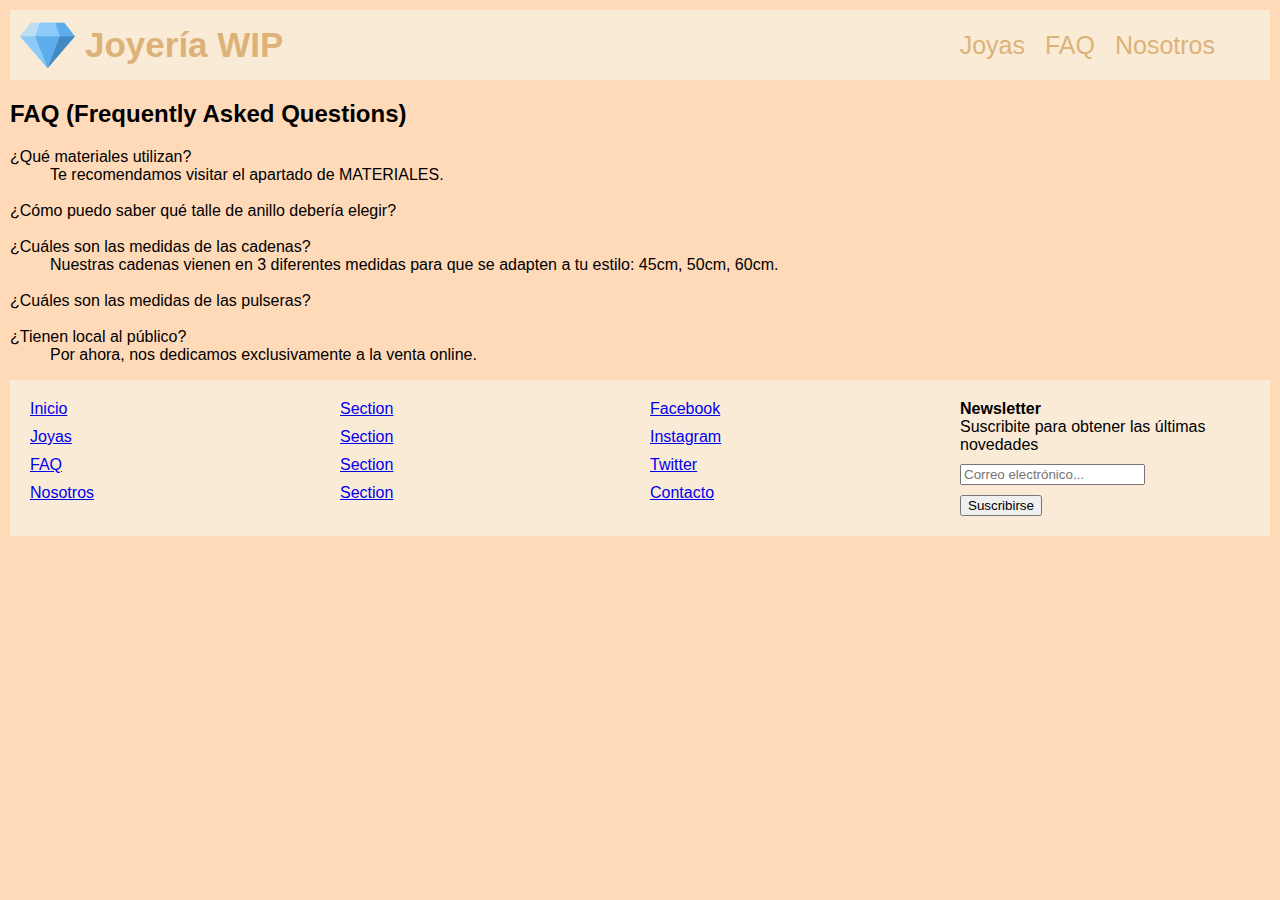
==== pages/faq.html @ 04aa2103 "Initial commit" ====
<!DOCTYPE html>
<html lang="en">

<head>
  <meta charset="UTF-8">
  <meta http-equiv="X-UA-Compatible" content="IE=edge">
  <meta name="viewport" content="width=device-width, initial-scale=1.0">
  <title>Joyeria WIP</title>
  <link rel="shortcut icon" href="media/favicon-32x32.png" type="image/x-icon">
  <link rel="stylesheet" href="../styles/main.css">
  <link href="https://cdn.jsdelivr.net/npm/bootstrap@5.3.0-alpha3/dist/css/bootstrap.min.css" rel="stylesheet"
    integrity="sha384-KK94CHFLLe+nY2dmCWGMq91rCGa5gtU4mk92HdvYe+M/SXH301p5ILy+dN9+nJOZ" crossorigin="anonymous">
</head>

<body class="bg-peachpuff">
  <header>
    <a href="../index.html" class="logo">
      <img src="../media/apple-touch-icon.png" alt="logo">
      <h2>Joyería WIP</h2>

      <nav>
        <a href="joyas.html">Joyas</a>
        <a href="#">FAQ</a>
        <a href="nosotros.html">Nosotros</a>
      </nav>

  </header>

  <main>
    <h2>FAQ (Frequently Asked Questions)</h2>
    <dl>
      <dt>¿Qué materiales utilizan?</dt>
      <dd>Te recomendamos visitar el apartado de MATERIALES.
        <!-- Esto va a tener un hyperlink a otro HTML detallando los materiales. --> </dd>
      <br>
      <dt>¿Cómo puedo saber qué talle de anillo debería elegir?</dt>
      <dd><!-- Acá dejar foto de tabla de mediciones --> </dd>
      <br>
      <dt>¿Cuáles son las medidas de las cadenas?</dt>
      <dd>Nuestras cadenas vienen en 3 diferentes medidas para que se adapten a tu estilo: 45cm, 50cm, 60cm.</dd>
      <br>
      <dt>¿Cuáles son las medidas de las pulseras?</dt>
      <dd><!-- TABLA DE TALLES DE PULSERA --> </dd>
      <br>
      <dt>¿Tienen local al público?</dt>
      <dd>Por ahora, nos dedicamos exclusivamente a la venta online.</dd>



    </dl>
  </main>

  <footer>
    <div class="container">
      <div class="col">
        <nav>
          <ul>
            <li><a href="../index.html">Inicio</a></li>
            <li><a href="joyas.html">Joyas</a></li>
            <li><a href="#">FAQ</a></li>
            <li><a href="nosotros.html">Nosotros</a></li>
          </ul>
        </nav>
      </div>
      <div class="col">
        <nav>
          <ul>
            <li><a href="#">Section</a></li>
            <li><a href="#">Section</a></li>
            <li><a href="#">Section</a></li>
            <li><a href="#">Section</a></li>
          </ul>
        </nav>
      </div>
      <div class="col">
        <nav>
          <ul>
            <li><a href="#">Facebook</a></li>
            <li><a href="#">Instagram</a></li>
            <li><a href="#">Twitter</a></li>
            <li><a href="#">Contacto</a></li>
          </ul>
        </nav>
      </div>
      <div class="col newsletter-form">
        <form action="#" method="post">
          <h4>Newsletter</h4>
          <p>Suscribite para obtener las últimas novedades</p>
          <input type="email" name="email" placeholder="Correo electrónico...">
          <button type="submit">Suscribirse</button>
        </form>
      </div>
    </div>
  </footer>

  <script src="https://cdn.jsdelivr.net/npm/bootstrap@5.3.0-alpha3/dist/js/bootstrap.bundle.min.js"
    integrity="sha384-ENjdO4Dr2bkBIFxQpeoTz1HIcje39Wm4jDKdf19U8gI4ddQ3GYNS7NTKfAdVQSZe" crossorigin="anonymous"></script>
</body>

</html>
---- styles/main.css ----
/* Header */
header {
  display: flex;
  height: 70px;
  margin-bottom: 20px;
  background-color: antiquewhite;
  justify-content: space-between;
  align-items: center;
}

header nav {
  display: flex;
  margin-right: 15px;
  font-size: 25px;
  align-items: center;
  padding-right: 20px;
}

header nav a {
  text-decoration: none;
  margin-right: 20px;
  color: rgb(221, 178, 121);
}

.logo {
  display: flex;
  height: 55px;
  margin: 10px;
  text-decoration: none;
}

.logo h2 {
  font-size: 35px;
  align-self: center;
  margin-left: 10px;
  color: rgb(221, 178, 121);
}


/* Body */
body.bg-peachpuff {
  background-color: peachpuff;
  font-family: 'Gill Sans', 'Gill Sans MT', Calibri, 'Trebuchet MS', sans-serif;
  margin: 10px;
}

.product-container {
  display: flex;
  flex-wrap: wrap;
  justify-content: space-between;
}

.product {
  flex: 0 0 calc(33.33% - 20px);
  margin: 10px;
  text-align: center;
}

img.producto {
  max-width: 100%;
  height: auto;
  width: 500px;
  height: 500px;
}

img.banner {
  max-width: 100%;
  height: auto;
}

#inicio {
  display: flex;
  justify-content: center;
  align-items: center;
  flex-direction: column;
}

#inicio .banner {
  max-width: 100%;
  height: auto;
  margin-bottom: 10px;
}

#inicio button {
  display: block;
  margin: 0 auto;
  text-align: center;
}


/* Footer */
footer {
  background-color: antiquewhite;
  padding: 20px;
}

.container {
  display: flex;
  align-items: flex-start;
}

.col {
  flex: 1;
}

.col:not(:last-child) {
  margin-right: 20px;
}

nav ul {
  list-style: none;
  padding: 0;
  margin: 0;
}

nav ul li {
  margin-bottom: 10px;
}

.newsletter-form {
  flex: 1;
  text-align: right;
}

.newsletter-form form {
  text-align: left;
}

.newsletter-form h4,
.newsletter-form p {
  margin: 0;
}

.newsletter-form input[type="email"],
.newsletter-form button[type="submit"] {
  display: block;
  margin-top: 10px;
}
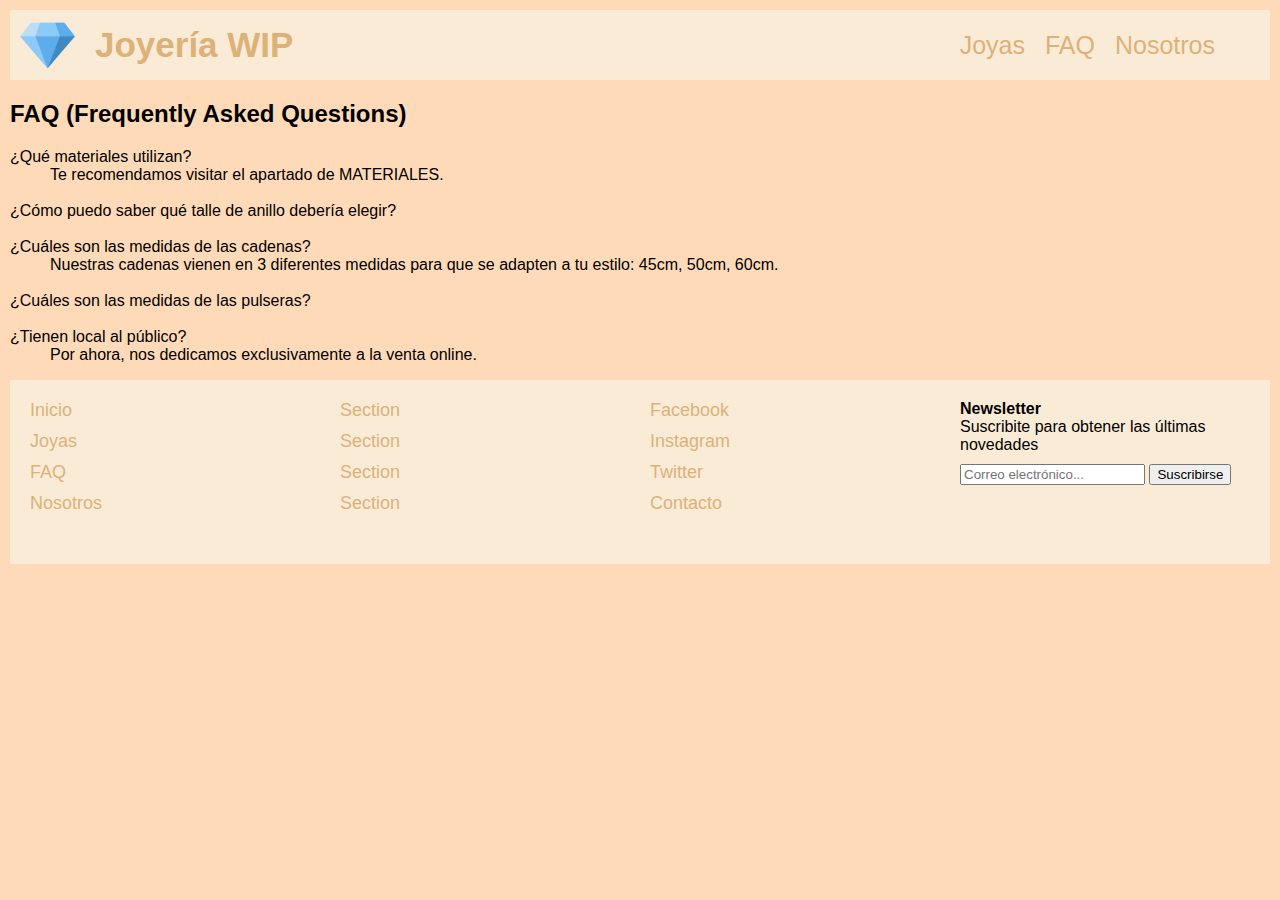
==== commit e240f399: "Media Queries + Pulido Responsive" ====
--- a/pages/faq.html
+++ b/pages/faq.html
@@ -17,7 +17,8 @@
     <a href="../index.html" class="logo">
       <img src="../media/apple-touch-icon.png" alt="logo">
       <h2>Joyería WIP</h2>
-
+    </a>
+    
       <nav>
         <a href="joyas.html">Joyas</a>
         <a href="#">FAQ</a>
--- a/styles/main.css
+++ b/styles/main.css
@@ -5,7 +5,29 @@
   margin-bottom: 20px;
   background-color: antiquewhite;
   justify-content: space-between;
-  align-items: center;
+  align-items: center
+}
+
+.logo {
+  display: flex;
+  height: 55px;
+  margin: 10px;
+  text-decoration: none;
+}
+
+.logo img {
+  height: 100%;
+}
+.logo h2 {
+  padding: 10px;
+  font-size: 35px;
+  align-self: center;
+  margin-left: 10px;
+  color: rgb(221, 178, 121);
+}
+
+.logo h2:hover{
+  color: grey;
 }
 
 header nav {
@@ -22,18 +44,8 @@
   color: rgb(221, 178, 121);
 }
 
-.logo {
-  display: flex;
-  height: 55px;
-  margin: 10px;
-  text-decoration: none;
-}
-
-.logo h2 {
-  font-size: 35px;
-  align-self: center;
-  margin-left: 10px;
-  color: rgb(221, 178, 121);
+header nav a:hover{
+  color:grey;
 }
 
 
@@ -45,22 +57,39 @@
 }
 
 .product-container {
-  display: flex;
-  flex-wrap: wrap;
-  justify-content: space-between;
+  display: grid;
+  grid-template-columns: repeat(auto-fit, minmax(300px, 1fr));
+  grid-gap: 20px;
 }
 
 .product {
-  flex: 0 0 calc(33.33% - 20px);
-  margin: 10px;
-  text-align: center;
-}
-
-img.producto {
+  display: flex;
+  flex-direction: column;
+  align-items: center;
+  justify-content: center;
+  padding: 20px;
+}
+
+.product:hover {
+  box-shadow: 0 4px 8px rgba(0, 0, 0, 0.2);
+}
+
+
+.product h3 {
+  font-size: 22px;
+  margin-top: 20px;
+}
+
+.product p {
+  font-size: 16px;
+  color: gray;
+}
+
+.product img.producto {
   max-width: 100%;
   height: auto;
-  width: 500px;
-  height: 500px;
+  object-fit: contain;
+  max-height: 300px;
 }
 
 img.banner {
@@ -73,6 +102,7 @@
   justify-content: center;
   align-items: center;
   flex-direction: column;
+  margin-bottom: 20px;
 }
 
 #inicio .banner {
@@ -81,10 +111,16 @@
   margin-bottom: 10px;
 }
 
-#inicio button {
+#inicio .btn-default {
   display: block;
   margin: 0 auto;
   text-align: center;
+  background-color: antiquewhite;
+  color: rgb(221, 178, 121);
+}
+
+#inicio .btn-default:hover {
+background-color: grey;
 }
 
 
@@ -96,11 +132,13 @@
 
 .container {
   display: flex;
+  flex-wrap: wrap;
   align-items: flex-start;
 }
 
 .col {
   flex: 1;
+  margin-bottom: 20px;
 }
 
 .col:not(:last-child) {
@@ -117,6 +155,16 @@
   margin-bottom: 10px;
 }
 
+nav ul li a {
+  font-size: 18px;
+  color: rgb(221, 178, 121);
+  text-decoration: none;
+}
+
+nav ul li a:hover{
+  color: grey;
+}
+
 .newsletter-form {
   flex: 1;
   text-align: right;
@@ -133,6 +181,60 @@
 
 .newsletter-form input[type="email"],
 .newsletter-form button[type="submit"] {
-  display: block;
   margin-top: 10px;
 }
+
+/* Media Queries */
+@media only screen and (max-width: 768px) {
+  .logo {
+    justify-content: center;
+    margin-right: 0;
+  }
+
+  .logo h2 {
+    font-size: 25px;
+    margin-left: 0;
+  }
+
+  header nav {
+    display: flex;
+    margin-right: 0;
+    font-size: 20px;
+  }
+
+  header nav a {
+    margin-right: 10px;
+  }
+
+  .product-container {
+    grid-template-columns: repeat(auto-fit, minmax(250px, 1fr));
+  }
+}
+
+@media only screen and (max-width: 576px) {
+  .logo h2 {
+    font-size: 20px;
+  }
+
+  header nav {
+    display: flex;
+    font-size: 20px;
+  }
+
+  header nav a {
+    margin-right: 10px;
+  }
+
+  .product-container {
+    grid-template-columns: repeat(auto-fit, minmax(200px, 1fr));
+  }
+
+  .newsletter-form {
+    text-align: center;
+  }
+
+  .col {
+    margin-right: 0;
+  }
+}
+
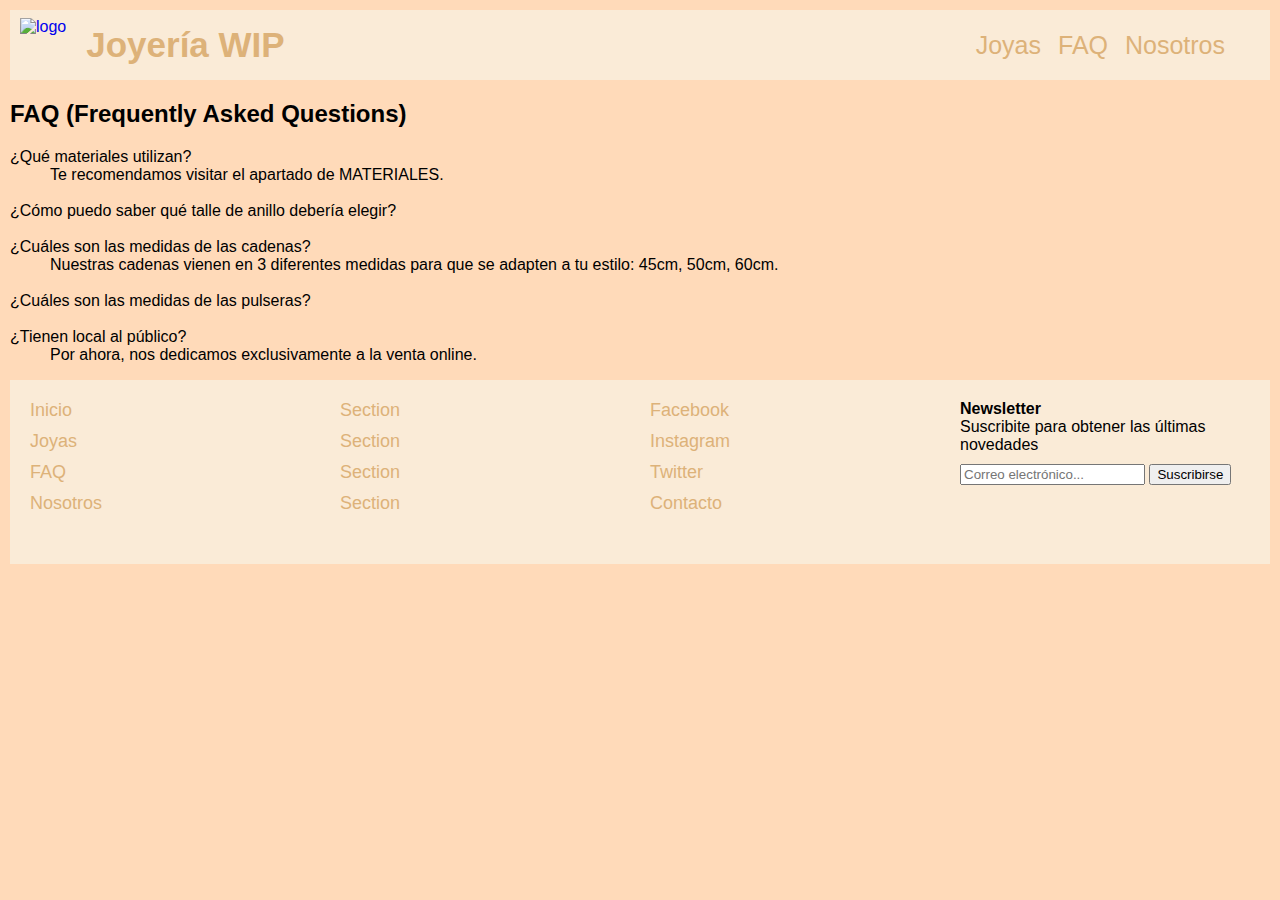
==== commit 4846a93d: "SEO + Correcciones + Start SASS" ====
--- a/pages/faq.html
+++ b/pages/faq.html
@@ -5,6 +5,8 @@
   <meta charset="UTF-8">
   <meta http-equiv="X-UA-Compatible" content="IE=edge">
   <meta name="viewport" content="width=device-width, initial-scale=1.0">
+  <meta name="description" content="Ingresa al sitio para conocer nuestras piezas únicas hechas a mano. Trabajamos con plata .925 y oro 14K y 18K.">
+  <meta name="keywords" content="Joyería, Joyas, Oro, Plata, 14K, 18K, .925, Diamantes, VVS, Anillos, Cadenas, Chains">
   <title>Joyeria WIP</title>
   <link rel="shortcut icon" href="media/favicon-32x32.png" type="image/x-icon">
   <link rel="stylesheet" href="../styles/main.css">
@@ -14,16 +16,18 @@
 
 <body class="bg-peachpuff">
   <header>
-    <a href="../index.html" class="logo">
-      <img src="../media/apple-touch-icon.png" alt="logo">
-      <h2>Joyería WIP</h2>
+    <a href="#" class="logo">
+      <img src="media/apple-touch-icon.png" alt="logo">
+      <h1>Joyería WIP</h1>
     </a>
-    
-      <nav>
-        <a href="joyas.html">Joyas</a>
-        <a href="#">FAQ</a>
-        <a href="nosotros.html">Nosotros</a>
-      </nav>
+
+    <nav>
+      <ul>
+      <li> <a href="pages/joyas.html">Joyas</a> </li>
+      <li> <a href="pages/faq.html">FAQ</a> </li>
+      <li> <a href="pages/nosotros.html">Nosotros</a> </li>
+      </ul>
+    </nav>
 
   </header>
 
--- a/styles/main.css
+++ b/styles/main.css
@@ -18,7 +18,7 @@
 .logo img {
   height: 100%;
 }
-.logo h2 {
+.logo h1 {
   padding: 10px;
   font-size: 35px;
   align-self: center;
@@ -26,7 +26,7 @@
   color: rgb(221, 178, 121);
 }
 
-.logo h2:hover{
+.logo h1:hover{
   color: grey;
 }
 
@@ -38,13 +38,18 @@
   padding-right: 20px;
 }
 
-header nav a {
+header nav ul li {
+  display: inline;
   text-decoration: none;
-  margin-right: 20px;
-  color: rgb(221, 178, 121);
-}
-
-header nav a:hover{
+  margin-right: 10px;
+  color: rgb(221, 178, 121);
+}
+
+header nav ul li a {
+font-size: 25px;
+}
+
+header nav ul li a:hover{
   color:grey;
 }
 
@@ -56,6 +61,33 @@
   margin: 10px;
 }
 
+#inicio {
+  display: flex;
+  justify-content: center;
+  align-items: center;
+  flex-direction: column;
+  margin-bottom: 20px;
+}
+
+#inicio .banner {
+  max-width: 100%;
+  height: auto;
+  margin-bottom: 20px;
+}
+
+#inicio .btn-default {
+  display: block;
+  margin: 0 auto;
+  text-align: center;
+  background-color: antiquewhite;
+  color: rgb(221, 178, 121);
+}
+
+#inicio .btn-default:hover {
+background-color: grey;
+}
+
+
 .product-container {
   display: grid;
   grid-template-columns: repeat(auto-fit, minmax(300px, 1fr));
@@ -97,32 +129,6 @@
   height: auto;
 }
 
-#inicio {
-  display: flex;
-  justify-content: center;
-  align-items: center;
-  flex-direction: column;
-  margin-bottom: 20px;
-}
-
-#inicio .banner {
-  max-width: 100%;
-  height: auto;
-  margin-bottom: 10px;
-}
-
-#inicio .btn-default {
-  display: block;
-  margin: 0 auto;
-  text-align: center;
-  background-color: antiquewhite;
-  color: rgb(221, 178, 121);
-}
-
-#inicio .btn-default:hover {
-background-color: grey;
-}
-
 
 /* Footer */
 footer {
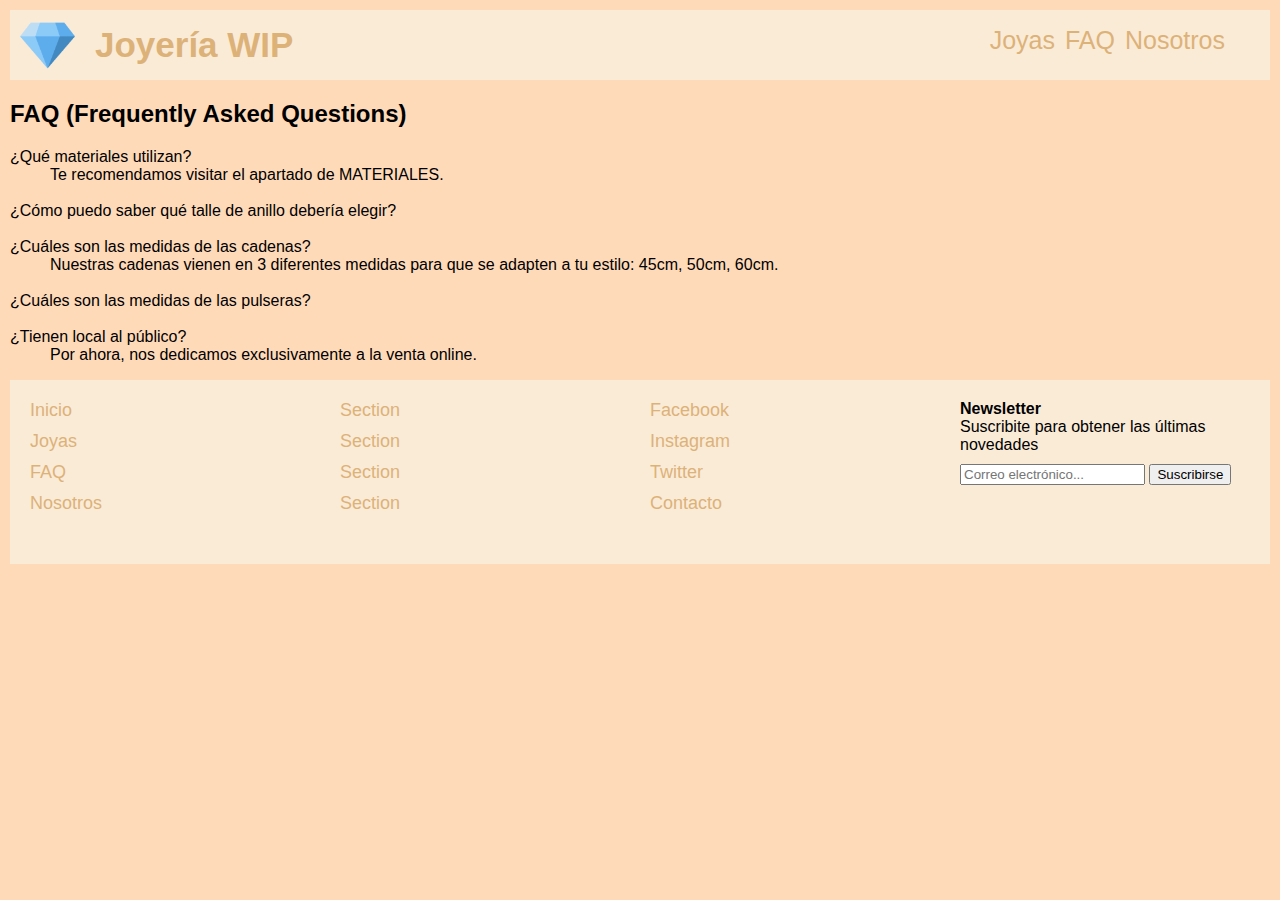
==== commit 287ab1cd: "SASS I + Correcciones" ====
--- a/pages/faq.html
+++ b/pages/faq.html
@@ -9,23 +9,23 @@
   <meta name="keywords" content="Joyería, Joyas, Oro, Plata, 14K, 18K, .925, Diamantes, VVS, Anillos, Cadenas, Chains">
   <title>Joyeria WIP</title>
   <link rel="shortcut icon" href="media/favicon-32x32.png" type="image/x-icon">
-  <link rel="stylesheet" href="../styles/main.css">
+  <link rel="stylesheet" href="../css/main.css">
   <link href="https://cdn.jsdelivr.net/npm/bootstrap@5.3.0-alpha3/dist/css/bootstrap.min.css" rel="stylesheet"
-    integrity="sha384-KK94CHFLLe+nY2dmCWGMq91rCGa5gtU4mk92HdvYe+M/SXH301p5ILy+dN9+nJOZ" crossorigin="anonymous">
+  integrity="sha384-KK94CHFLLe+nY2dmCWGMq91rCGa5gtU4mk92HdvYe+M/SXH301p5ILy+dN9+nJOZ" crossorigin="anonymous">
 </head>
 
 <body class="bg-peachpuff">
   <header>
-    <a href="#" class="logo">
-      <img src="media/apple-touch-icon.png" alt="logo">
+    <a href="../index.html" class="logo">
+      <img src="../media/apple-touch-icon.png" alt="logo">
       <h1>Joyería WIP</h1>
     </a>
 
     <nav>
       <ul>
-      <li> <a href="pages/joyas.html">Joyas</a> </li>
-      <li> <a href="pages/faq.html">FAQ</a> </li>
-      <li> <a href="pages/nosotros.html">Nosotros</a> </li>
+      <li> <a href="joyas.html">Joyas</a> </li>
+      <li> <a href="faq.html">FAQ</a> </li>
+      <li> <a href="nosotros.html">Nosotros</a> </li>
       </ul>
     </nav>
 
--- a/css/main.css
+++ b/css/main.css
@@ -0,0 +1,230 @@
+header {
+  display: flex;
+  height: 70px;
+  margin-bottom: 20px;
+  background-color: antiquewhite;
+  justify-content: space-between;
+  align-items: center;
+}
+
+header .logo {
+  display: flex;
+  height: 55px;
+  margin: 10px;
+  text-decoration: none;
+}
+
+header .logo img {
+  height: 100%;
+}
+
+header .logo h1 {
+  padding: 10px;
+  font-size: 35px;
+  align-self: center;
+  margin-left: 10px;
+  color: rgb(221, 178, 121);
+}
+
+header .logo h1:hover {
+  color: grey;
+}
+
+header nav {
+  display: flex;
+  margin-right: 15px;
+  font-size: 25px;
+  align-items: center;
+  padding-right: 20px;
+}
+
+header nav ul {
+  display: flex;
+  list-style: none;
+  margin: 0;
+  padding: 0;
+}
+
+header nav ul li {
+  margin-right: 10px;
+}
+
+header nav ul li a {
+  text-decoration: none;
+  color: rgb(221, 178, 121);
+  font-size: 25px;
+}
+
+header nav ul li a:hover {
+  color: grey;
+}
+
+body.bg-peachpuff {
+  background-color: peachpuff;
+  font-family: "Gill Sans", "Gill Sans MT", Calibri, "Trebuchet MS", sans-serif;
+  margin: 10px;
+}
+
+#inicio {
+  display: flex;
+  justify-content: center;
+  align-items: center;
+  flex-direction: column;
+  margin-bottom: 20px;
+}
+
+#inicio .banner {
+  max-width: 100%;
+  height: auto;
+  margin-bottom: 20px;
+}
+
+#inicio .btn-default {
+  display: block;
+  margin: 0 auto;
+  text-align: center;
+  background-color: antiquewhite;
+  color: rgb(221, 178, 121);
+}
+
+#inicio .btn-default:hover {
+  background-color: grey;
+}
+
+.product-container {
+  display: grid;
+  grid-template-columns: repeat(auto-fit, minmax(300px, 1fr));
+  grid-gap: 20px;
+}
+
+.product {
+  display: flex;
+  flex-direction: column;
+  align-items: center;
+  justify-content: center;
+  padding: 20px;
+}
+
+.product:hover {
+  box-shadow: 0 4px 8px rgba(0, 0, 0, 0.2);
+}
+
+.product h3 {
+  font-size: 22px;
+  margin-top: 20px;
+}
+
+.product p {
+  font-size: 16px;
+  color: grey;
+}
+
+.product img.producto {
+  max-width: 100%;
+  height: auto;
+  object-fit: contain;
+  max-height: 300px;
+}
+
+img.banner {
+  max-width: 100%;
+  height: auto;
+}
+
+footer {
+  background-color: antiquewhite;
+  padding: 20px;
+}
+
+.container {
+  display: flex;
+  flex-wrap: wrap;
+  align-items: flex-start;
+}
+
+.col {
+  flex: 1;
+  margin-bottom: 20px;
+}
+
+.col:not(:last-child) {
+  margin-right: 20px;
+}
+
+nav ul {
+  list-style: none;
+  padding: 0;
+  margin: 0;
+}
+nav ul li {
+  margin-bottom: 10px;
+}
+nav ul li a {
+  font-size: 18px;
+  color: rgb(221, 178, 121);
+  text-decoration: none;
+}
+nav ul li a:hover {
+  color: grey;
+}
+
+.newsletter-form {
+  flex: 1;
+  text-align: right;
+}
+.newsletter-form form {
+  text-align: left;
+}
+.newsletter-form h4,
+.newsletter-form p {
+  margin: 0;
+}
+.newsletter-form input[type=email],
+.newsletter-form button[type=submit] {
+  margin-top: 10px;
+}
+
+@media only screen and (max-width: 768px) {
+  .logo {
+    justify-content: center;
+    margin-right: 0;
+  }
+  .logo h2 {
+    font-size: 25px;
+    margin-left: 0;
+  }
+  header nav {
+    display: flex;
+    margin-right: 0;
+    font-size: 20px;
+  }
+  header nav a {
+    margin-right: 10px;
+  }
+  .product-container {
+    grid-template-columns: repeat(auto-fit, minmax(250px, 1fr));
+  }
+}
+@media only screen and (max-width: 576px) {
+  .logo h2 {
+    font-size: 20px;
+  }
+  header nav {
+    display: flex;
+    font-size: 20px;
+  }
+  header nav a {
+    margin-right: 10px;
+  }
+  .product-container {
+    grid-template-columns: repeat(auto-fit, minmax(200px, 1fr));
+  }
+  .newsletter-form {
+    text-align: center;
+  }
+  .col {
+    margin-right: 0;
+  }
+}
+
+/*# sourceMappingURL=main.css.map */
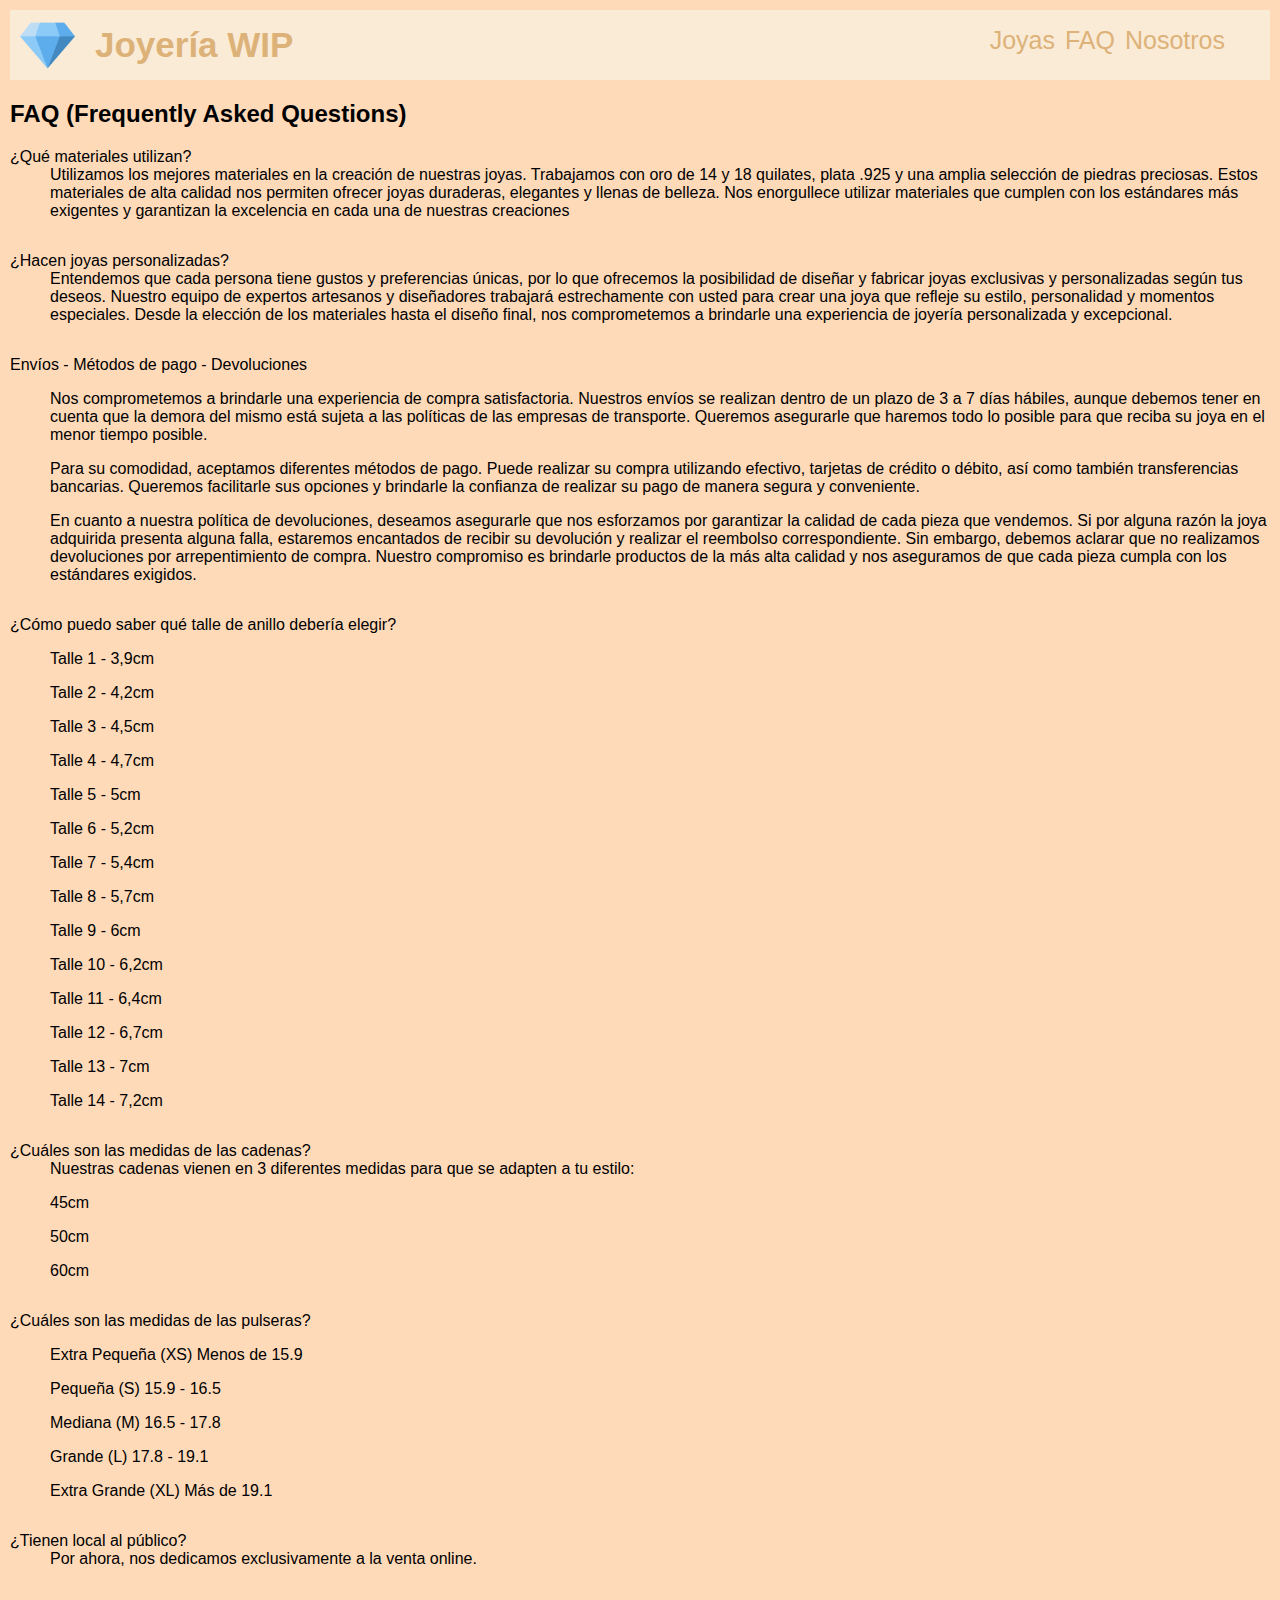
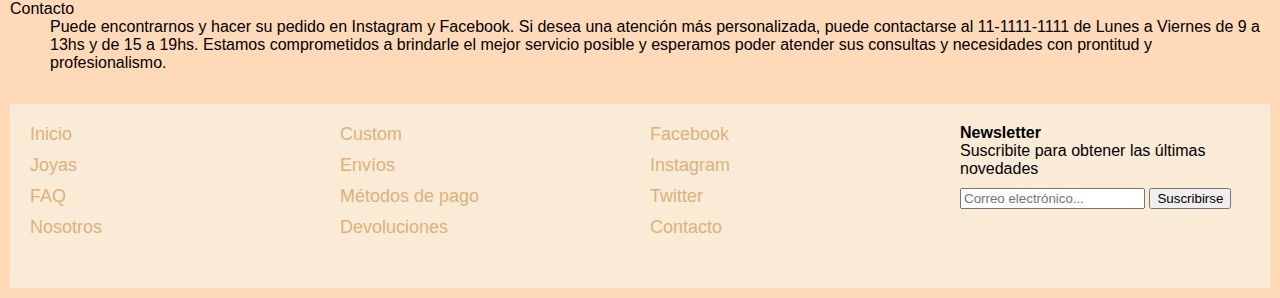
==== commit e25ed30f: "Correciones generales" ====
--- a/pages/faq.html
+++ b/pages/faq.html
@@ -33,24 +33,56 @@
 
   <main>
     <h2>FAQ (Frequently Asked Questions)</h2>
-    <dl>
+    <dl class="faq">
       <dt>¿Qué materiales utilizan?</dt>
-      <dd>Te recomendamos visitar el apartado de MATERIALES.
-        <!-- Esto va a tener un hyperlink a otro HTML detallando los materiales. --> </dd>
-      <br>
+      <dd>Utilizamos los mejores materiales en la creación de nuestras joyas. Trabajamos con oro de 14 y 18 quilates, plata .925 y una amplia selección de piedras preciosas. Estos materiales de alta calidad nos permiten ofrecer joyas duraderas, elegantes y llenas de belleza. Nos enorgullece utilizar materiales que cumplen con los estándares más exigentes y garantizan la excelencia en cada una de nuestras creaciones</dd>
+
+      <dt id="custom">¿Hacen joyas personalizadas?</dt>
+      <dd>Entendemos que cada persona tiene gustos y preferencias únicas, por lo que ofrecemos la posibilidad de diseñar y fabricar joyas exclusivas y personalizadas según tus deseos. Nuestro equipo de expertos artesanos y diseñadores trabajará estrechamente con usted para crear una joya que refleje su estilo, personalidad y momentos especiales. Desde la elección de los materiales hasta el diseño final, nos comprometemos a brindarle una experiencia de joyería personalizada y excepcional.</dd>
+
+      <dt id="envios-metodosdepago-devoluciones">Envíos - Métodos de pago - Devoluciones</dt>
+      <dd><p>Nos comprometemos a brindarle una experiencia de compra satisfactoria. Nuestros envíos se realizan dentro de un plazo de 3 a 7 días hábiles, aunque debemos tener en cuenta que la demora del mismo está sujeta a las políticas de las empresas de transporte. Queremos asegurarle que haremos todo lo posible para que reciba su joya en el menor tiempo posible.</p>
+
+      <p>Para su comodidad, aceptamos diferentes métodos de pago. Puede realizar su compra utilizando efectivo, tarjetas de crédito o débito, así como también transferencias bancarias. Queremos facilitarle sus opciones y brindarle la confianza de realizar su pago de manera segura y conveniente.</p>
+        
+      <p>En cuanto a nuestra política de devoluciones, deseamos asegurarle que nos esforzamos por garantizar la calidad de cada pieza que vendemos. Si por alguna razón la joya adquirida presenta alguna falla, estaremos encantados de recibir su devolución y realizar el reembolso correspondiente. Sin embargo, debemos aclarar que no realizamos devoluciones por arrepentimiento de compra. Nuestro compromiso es brindarle productos de la más alta calidad y nos aseguramos de que cada pieza cumpla con los estándares exigidos.</p></dd>
+
       <dt>¿Cómo puedo saber qué talle de anillo debería elegir?</dt>
-      <dd><!-- Acá dejar foto de tabla de mediciones --> </dd>
-      <br>
+      <dd><p>Talle 1 - 3,9cm</p> 
+      <p>Talle 2 - 4,2cm</p>
+      <p>Talle 3 - 4,5cm</p>
+      <p>Talle 4 - 4,7cm</p>
+      <p>Talle 5 - 5cm</p>
+      <p>Talle 6 - 5,2cm</p>
+      <p>Talle 7 - 5,4cm</p>
+      <p>Talle 8 - 5,7cm</p>
+      <p>Talle 9 - 6cm</p>
+      <p>Talle 10 - 6,2cm</p>
+      <p>Talle 11 - 6,4cm</p>
+      <p>Talle 12 - 6,7cm</p>
+      <p>Talle 13 - 7cm</p>
+      <p>Talle 14 - 7,2cm</p></dd>
+
       <dt>¿Cuáles son las medidas de las cadenas?</dt>
-      <dd>Nuestras cadenas vienen en 3 diferentes medidas para que se adapten a tu estilo: 45cm, 50cm, 60cm.</dd>
-      <br>
+      <dd>Nuestras cadenas vienen en 3 diferentes medidas para que se adapten a tu estilo:
+      <p>45cm</p>
+      <p>50cm</p>
+      <p>60cm</p></dd>
+
       <dt>¿Cuáles son las medidas de las pulseras?</dt>
-      <dd><!-- TABLA DE TALLES DE PULSERA --> </dd>
-      <br>
+      <dd><p>Extra Pequeña (XS)	Menos de 15.9</p>
+      <p>Pequeña (S)	15.9 - 16.5</p>
+      <p>Mediana (M)	16.5 - 17.8</p>
+      <p> Grande (L)	17.8 - 19.1</p>
+      <p> Extra Grande (XL)	Más de 19.1</p></dd>
+
       <dt>¿Tienen local al público?</dt>
       <dd>Por ahora, nos dedicamos exclusivamente a la venta online.</dd>
 
-
+      <dt id="contacto">Contacto</dt>
+      <dd>Puede encontrarnos y hacer su pedido en Instagram y Facebook. Si desea una atención más personalizada, puede contactarse al 11-1111-1111 de Lunes a Viernes de 9 a 13hs y de 15 a 19hs.
+      Estamos comprometidos a brindarle el mejor servicio posible y esperamos poder atender sus consultas y necesidades con prontitud y profesionalismo.
+      </dd>
 
     </dl>
   </main>
@@ -58,34 +90,28 @@
   <footer>
     <div class="container">
       <div class="col">
-        <nav>
           <ul>
             <li><a href="../index.html">Inicio</a></li>
             <li><a href="joyas.html">Joyas</a></li>
             <li><a href="#">FAQ</a></li>
             <li><a href="nosotros.html">Nosotros</a></li>
           </ul>
-        </nav>
       </div>
       <div class="col">
-        <nav>
           <ul>
-            <li><a href="#">Section</a></li>
-            <li><a href="#">Section</a></li>
-            <li><a href="#">Section</a></li>
-            <li><a href="#">Section</a></li>
+            <li><a href="#custom">Custom</a></li>
+            <li><a href="#envios-metodosdepago-devoluciones">Envíos</a></li>
+            <li><a href="#envios-metodosdepago-devoluciones">Métodos de pago</a></li>
+            <li><a href="#envios-metodosdepago-devoluciones">Devoluciones</a></li>
           </ul>
-        </nav>
       </div>
       <div class="col">
-        <nav>
           <ul>
-            <li><a href="#">Facebook</a></li>
-            <li><a href="#">Instagram</a></li>
-            <li><a href="#">Twitter</a></li>
-            <li><a href="#">Contacto</a></li>
+            <li><a href="https://www.facebook.com/">Facebook</a></li>
+            <li><a href="https://www.instagram.com/">Instagram</a></li>
+            <li><a href="https://twitter.com/">Twitter</a></li>
+            <li><a href="#contacto">Contacto</a></li>
           </ul>
-        </nav>
       </div>
       <div class="col newsletter-form">
         <form action="#" method="post">
--- a/css/main.css
+++ b/css/main.css
@@ -65,7 +65,7 @@
   margin: 10px;
 }
 
-#inicio {
+.inicio {
   display: flex;
   justify-content: center;
   align-items: center;
@@ -73,13 +73,13 @@
   margin-bottom: 20px;
 }
 
-#inicio .banner {
+.inicio .banner {
   max-width: 100%;
   height: auto;
   margin-bottom: 20px;
 }
 
-#inicio .btn-default {
+.inicio .btn-default {
   display: block;
   margin: 0 auto;
   text-align: center;
@@ -87,7 +87,7 @@
   color: rgb(221, 178, 121);
 }
 
-#inicio .btn-default:hover {
+.inicio .btn-default:hover {
   background-color: grey;
 }
 
@@ -131,6 +131,10 @@
   height: auto;
 }
 
+.faq dd {
+  margin-bottom: 2em;
+}
+
 footer {
   background-color: antiquewhite;
   padding: 20px;
@@ -151,20 +155,20 @@
   margin-right: 20px;
 }
 
-nav ul {
+ul {
   list-style: none;
   padding: 0;
   margin: 0;
 }
-nav ul li {
+ul li {
   margin-bottom: 10px;
 }
-nav ul li a {
+ul li a {
   font-size: 18px;
   color: rgb(221, 178, 121);
   text-decoration: none;
 }
-nav ul li a:hover {
+ul li a:hover {
   color: grey;
 }
 
@@ -189,7 +193,7 @@
     justify-content: center;
     margin-right: 0;
   }
-  .logo h2 {
+  .logo h1 {
     font-size: 25px;
     margin-left: 0;
   }
@@ -206,8 +210,8 @@
   }
 }
 @media only screen and (max-width: 576px) {
-  .logo h2 {
-    font-size: 20px;
+  .logo h1 {
+    display: none;
   }
   header nav {
     display: flex;
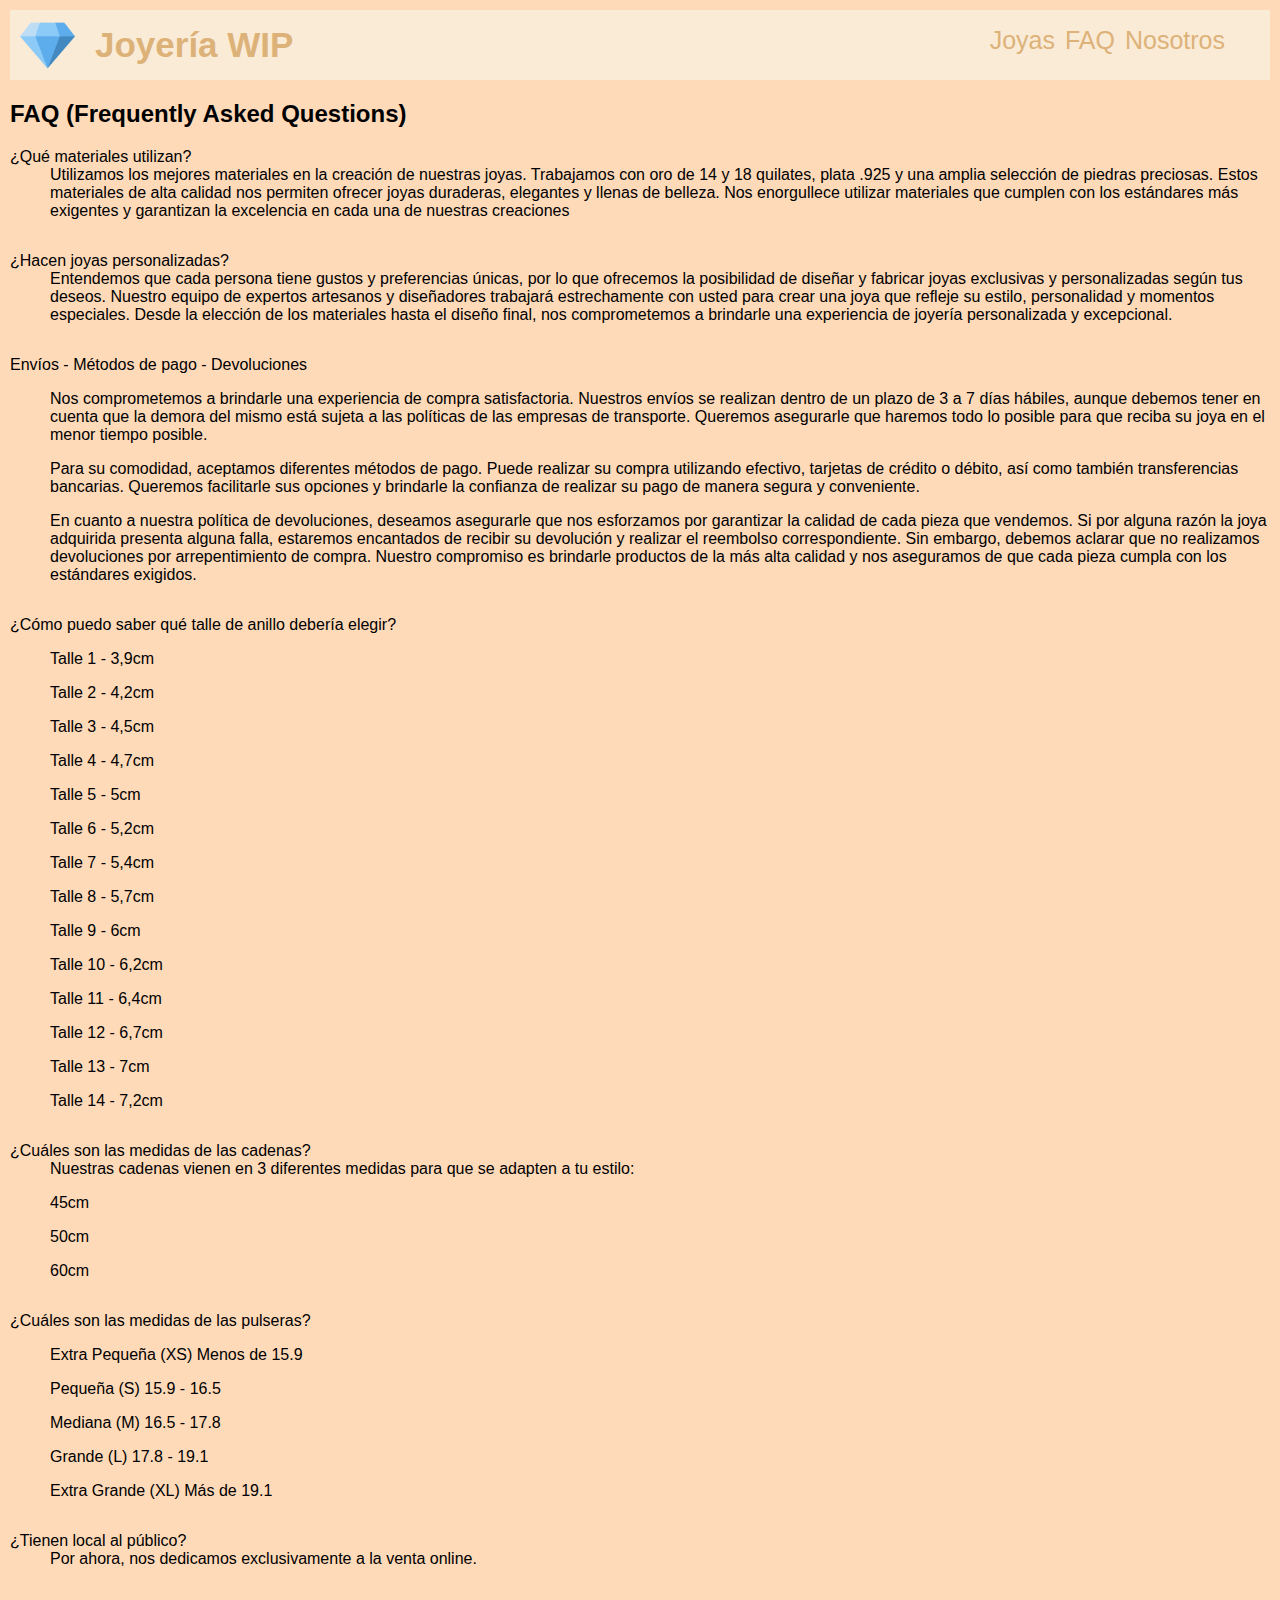
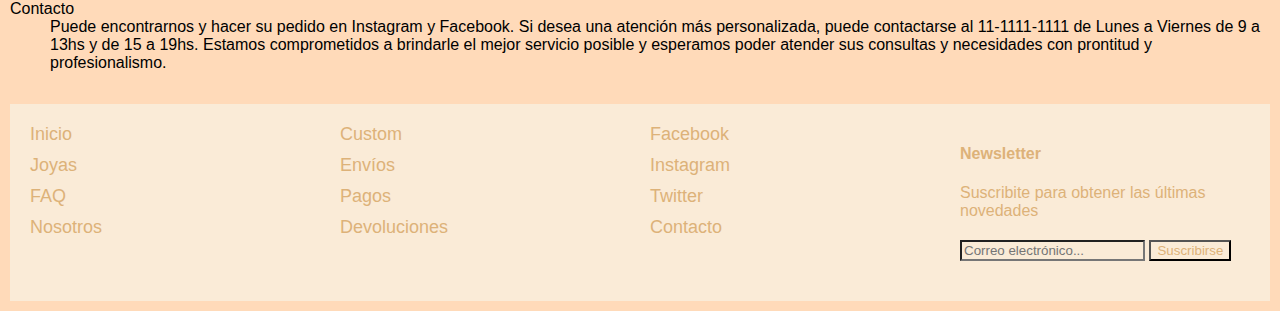
==== commit 7017e6b1: "Correcciones y mejoras generales" ====
--- a/pages/faq.html
+++ b/pages/faq.html
@@ -101,7 +101,7 @@
           <ul>
             <li><a href="#custom">Custom</a></li>
             <li><a href="#envios-metodosdepago-devoluciones">Envíos</a></li>
-            <li><a href="#envios-metodosdepago-devoluciones">Métodos de pago</a></li>
+            <li><a href="#envios-metodosdepago-devoluciones">Pagos</a></li>
             <li><a href="#envios-metodosdepago-devoluciones">Devoluciones</a></li>
           </ul>
       </div>
--- a/css/main.css
+++ b/css/main.css
@@ -179,13 +179,25 @@
 .newsletter-form form {
   text-align: left;
 }
-.newsletter-form h4,
+.newsletter-form h4 {
+  color: rgb(221, 178, 121);
+}
 .newsletter-form p {
+  color: rgb(221, 178, 121);
   margin: 0;
-}
-.newsletter-form input[type=email],
+  margin-bottom: 10px;
+}
+.newsletter-form input[type=email] {
+  background-color: antiquewhite;
+}
 .newsletter-form button[type=submit] {
+  background-color: antiquewhite;
+  color: rgb(221, 178, 121);
+  accent-color: grey;
   margin-top: 10px;
+}
+.newsletter-form button[type=submit]:hover {
+  color: grey;
 }
 
 @media only screen and (max-width: 768px) {
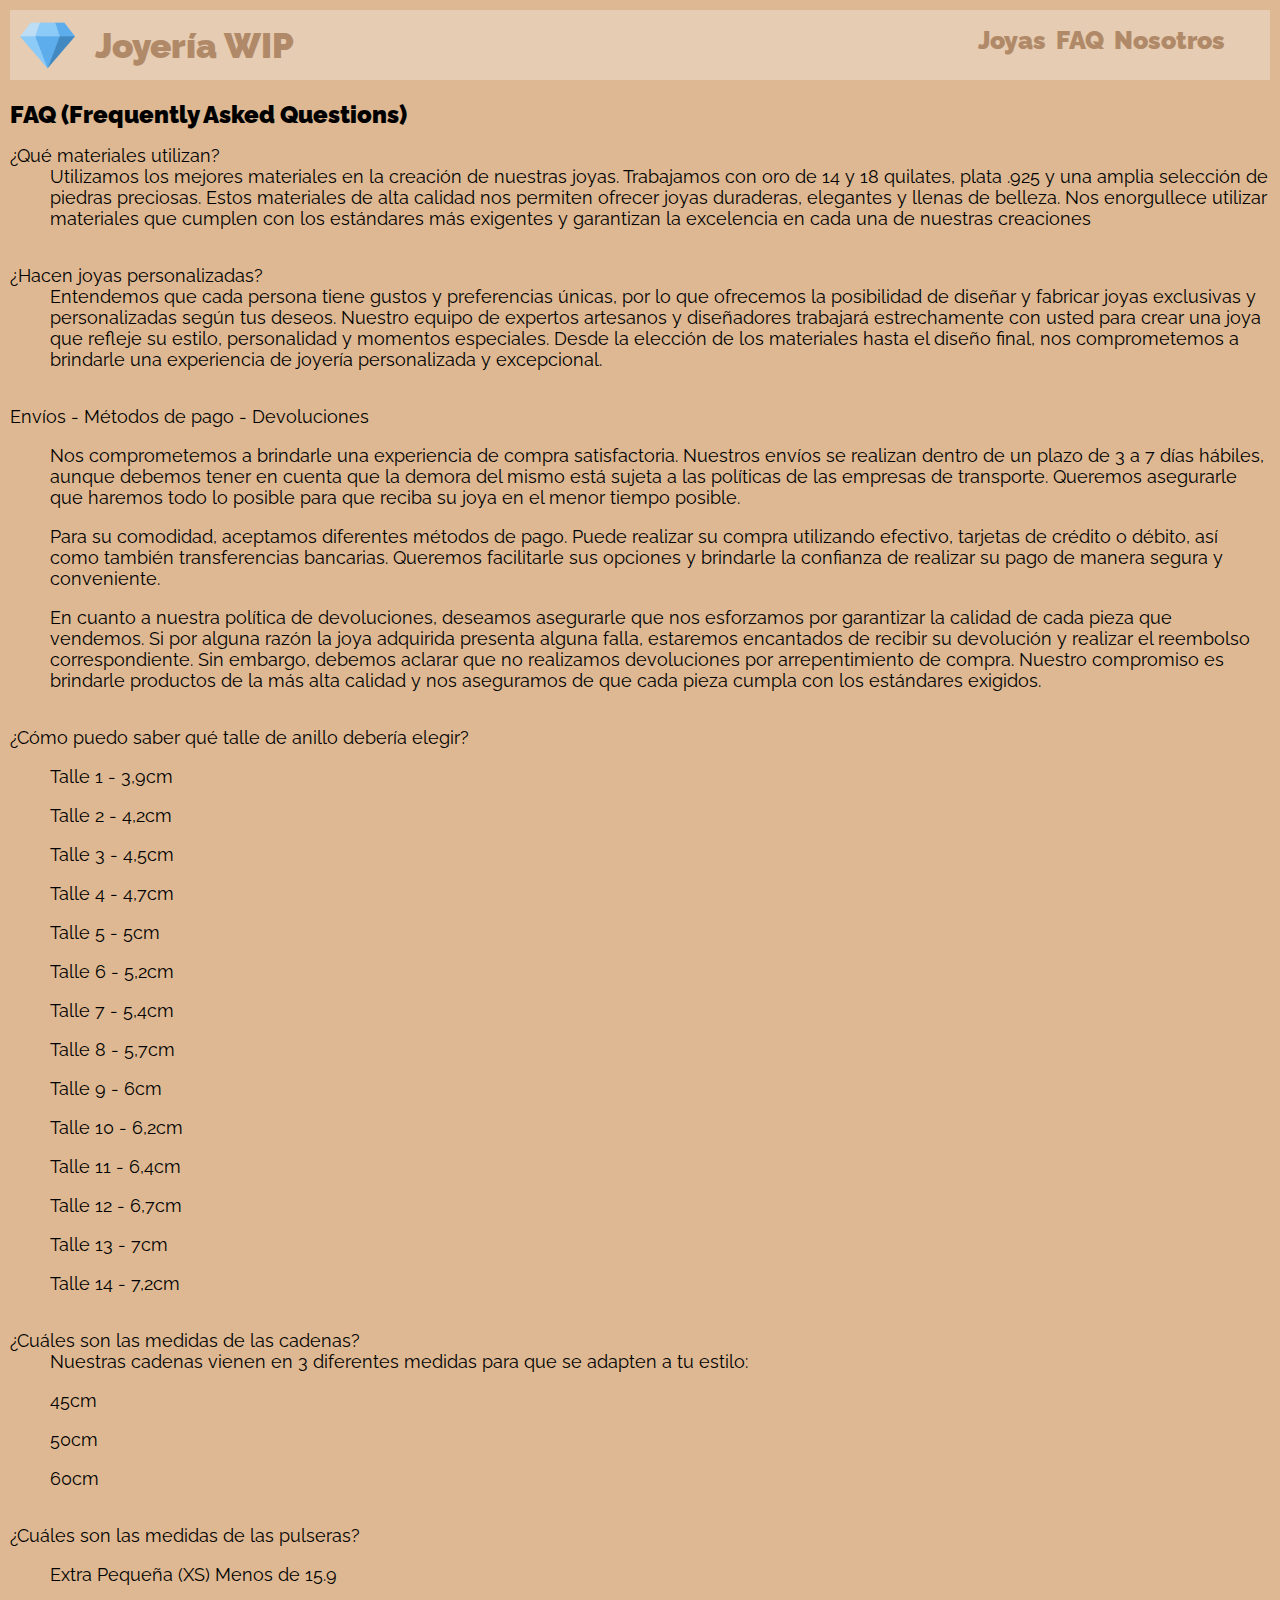
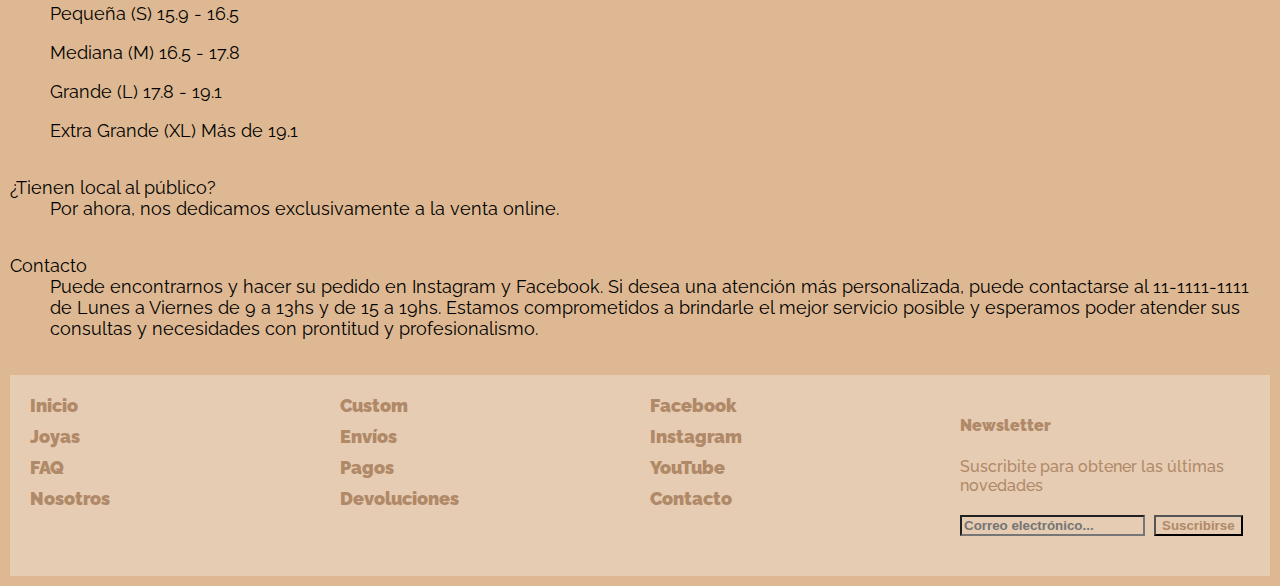
==== commit 972599a1: "Correcciones finales" ====
--- a/pages/faq.html
+++ b/pages/faq.html
@@ -9,6 +9,7 @@
   <meta name="keywords" content="Joyería, Joyas, Oro, Plata, 14K, 18K, .925, Diamantes, VVS, Anillos, Cadenas, Chains">
   <title>Joyeria WIP</title>
   <link rel="shortcut icon" href="media/favicon-32x32.png" type="image/x-icon">
+  <link href="https://fonts.googleapis.com/css2?family=Raleway:wght@300&display=swap" rel="stylesheet">
   <link rel="stylesheet" href="../css/main.css">
   <link href="https://cdn.jsdelivr.net/npm/bootstrap@5.3.0-alpha3/dist/css/bootstrap.min.css" rel="stylesheet"
   integrity="sha384-KK94CHFLLe+nY2dmCWGMq91rCGa5gtU4mk92HdvYe+M/SXH301p5ILy+dN9+nJOZ" crossorigin="anonymous">
@@ -31,7 +32,7 @@
 
   </header>
 
-  <main>
+  <main class="faq">
     <h2>FAQ (Frequently Asked Questions)</h2>
     <dl class="faq">
       <dt>¿Qué materiales utilizan?</dt>
@@ -109,7 +110,7 @@
           <ul>
             <li><a href="https://www.facebook.com/">Facebook</a></li>
             <li><a href="https://www.instagram.com/">Instagram</a></li>
-            <li><a href="https://twitter.com/">Twitter</a></li>
+            <li><a href="https://www.youtube.com/">YouTube</a></li>
             <li><a href="#contacto">Contacto</a></li>
           </ul>
       </div>
--- a/css/main.css
+++ b/css/main.css
@@ -1,8 +1,50 @@
+@media only screen and (max-width: 768px) {
+  .logo {
+    justify-content: center;
+    margin-right: 0;
+  }
+  .logo h1 {
+    font-size: 25px;
+    margin-left: 0;
+  }
+  header nav {
+    display: flex;
+    margin-right: 0;
+    font-size: 20px;
+  }
+  header nav a {
+    margin-right: 10px;
+  }
+  .product-container {
+    grid-template-columns: repeat(auto-fit, minmax(250px, 1fr));
+  }
+}
+@media only screen and (max-width: 576px) {
+  .logo h1 {
+    display: none;
+  }
+  header nav {
+    display: flex;
+    font-size: 20px;
+  }
+  header nav a {
+    margin-right: 10px;
+  }
+  .product-container {
+    grid-template-columns: repeat(auto-fit, minmax(200px, 1fr));
+  }
+  .newsletter-form {
+    text-align: center;
+  }
+  .col {
+    margin-right: 0;
+  }
+}
 header {
   display: flex;
   height: 70px;
   margin-bottom: 20px;
-  background-color: antiquewhite;
+  background-color: rgb(230, 204, 178);
   justify-content: space-between;
   align-items: center;
 }
@@ -21,9 +63,10 @@
 header .logo h1 {
   padding: 10px;
   font-size: 35px;
+  font-weight: 900;
   align-self: center;
   margin-left: 10px;
-  color: rgb(221, 178, 121);
+  color: rgb(176, 137, 104);
 }
 
 header .logo h1:hover {
@@ -50,8 +93,9 @@
 }
 
 header nav ul li a {
+  font-weight: 900;
   text-decoration: none;
-  color: rgb(221, 178, 121);
+  color: rgb(176, 137, 104);
   font-size: 25px;
 }
 
@@ -60,8 +104,8 @@
 }
 
 body.bg-peachpuff {
-  background-color: peachpuff;
-  font-family: "Gill Sans", "Gill Sans MT", Calibri, "Trebuchet MS", sans-serif;
+  background-color: rgb(221, 184, 146);
+  font-family: "Raleway", sans-serif;
   margin: 10px;
 }
 
@@ -83,8 +127,9 @@
   display: block;
   margin: 0 auto;
   text-align: center;
-  background-color: antiquewhite;
-  color: rgb(221, 178, 121);
+  font-weight: 900;
+  background-color: rgb(230, 204, 178);
+  color: rgb(176, 137, 104);
 }
 
 .inicio .btn-default:hover {
@@ -131,12 +176,39 @@
   height: auto;
 }
 
+main h2 {
+  font-weight: 900;
+  margin-bottom: 15px;
+}
+
+.faq dt {
+  font-size: 18px;
+}
+
 .faq dd {
+  font-size: 18px;
   margin-bottom: 2em;
 }
 
+.nosotros p {
+  font-size: 18px;
+}
+
+.videos {
+  display: flex;
+  flex-direction: row;
+  justify-content: space-between;
+  margin: 20px;
+}
+
+.p p {
+  font-size: 25px;
+  font-weight: 900;
+  margin-top: 50px;
+}
+
 footer {
-  background-color: antiquewhite;
+  background-color: rgb(230, 204, 178);
   padding: 20px;
 }
 
@@ -165,7 +237,8 @@
 }
 ul li a {
   font-size: 18px;
-  color: rgb(221, 178, 121);
+  font-weight: 900;
+  color: rgb(176, 137, 104);
   text-decoration: none;
 }
 ul li a:hover {
@@ -180,67 +253,32 @@
   text-align: left;
 }
 .newsletter-form h4 {
-  color: rgb(221, 178, 121);
+  color: rgb(176, 137, 104);
+  font-weight: 900;
 }
 .newsletter-form p {
-  color: rgb(221, 178, 121);
+  color: rgb(176, 137, 104);
+  font-weight: 500;
   margin: 0;
   margin-bottom: 10px;
 }
 .newsletter-form input[type=email] {
-  background-color: antiquewhite;
+  background-color: rgb(230, 204, 178);
+}
+.newsletter-form input[type=email]::placeholder {
+  opacity: 1;
+  font-weight: 700;
 }
 .newsletter-form button[type=submit] {
-  background-color: antiquewhite;
-  color: rgb(221, 178, 121);
+  background-color: rgb(230, 204, 178);
+  color: rgb(176, 137, 104);
   accent-color: grey;
+  font-weight: 900;
   margin-top: 10px;
+  margin-left: 5px;
 }
 .newsletter-form button[type=submit]:hover {
   color: grey;
 }
 
-@media only screen and (max-width: 768px) {
-  .logo {
-    justify-content: center;
-    margin-right: 0;
-  }
-  .logo h1 {
-    font-size: 25px;
-    margin-left: 0;
-  }
-  header nav {
-    display: flex;
-    margin-right: 0;
-    font-size: 20px;
-  }
-  header nav a {
-    margin-right: 10px;
-  }
-  .product-container {
-    grid-template-columns: repeat(auto-fit, minmax(250px, 1fr));
-  }
-}
-@media only screen and (max-width: 576px) {
-  .logo h1 {
-    display: none;
-  }
-  header nav {
-    display: flex;
-    font-size: 20px;
-  }
-  header nav a {
-    margin-right: 10px;
-  }
-  .product-container {
-    grid-template-columns: repeat(auto-fit, minmax(200px, 1fr));
-  }
-  .newsletter-form {
-    text-align: center;
-  }
-  .col {
-    margin-right: 0;
-  }
-}
-
 /*# sourceMappingURL=main.css.map */
